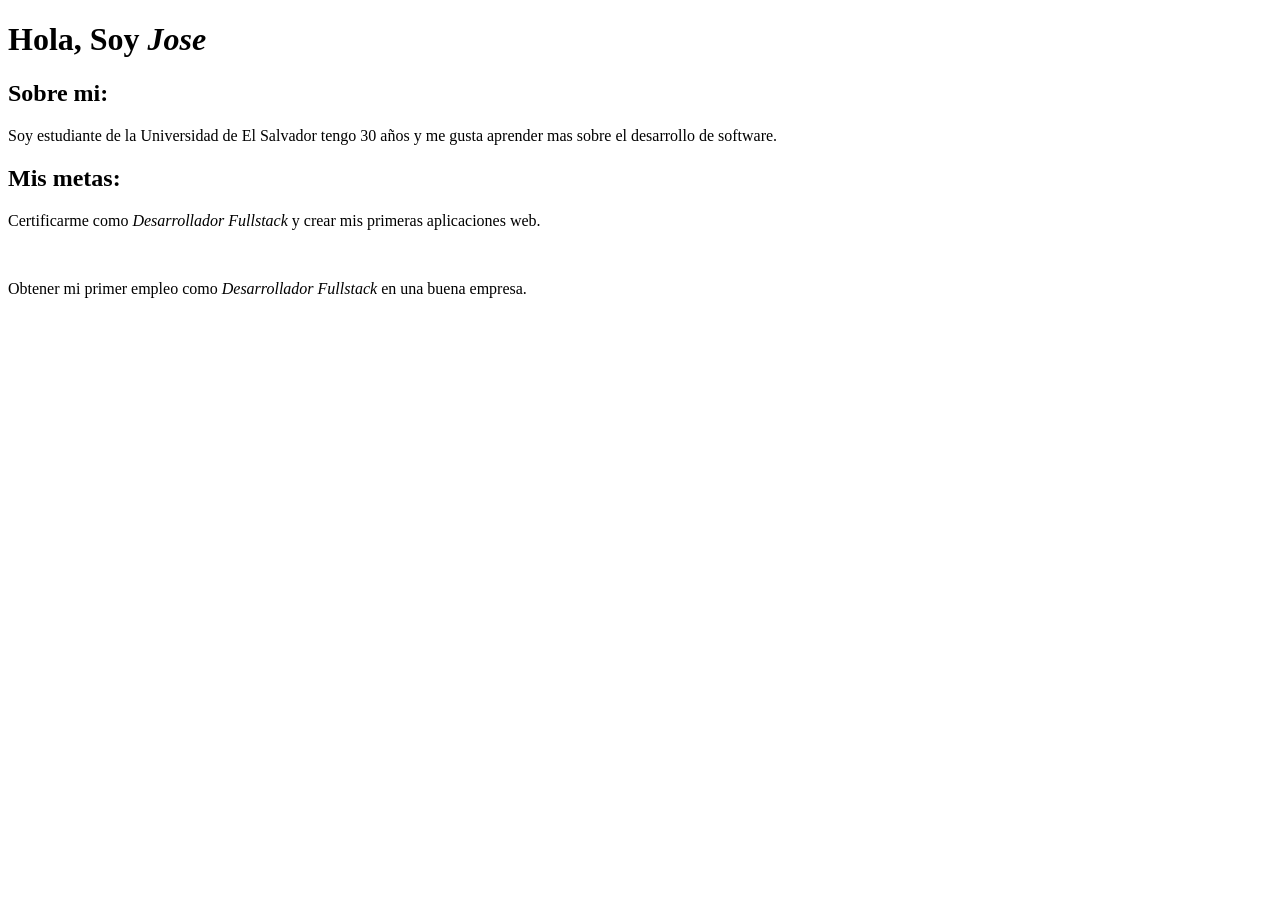
==== index.html @ 10a6cc2b "Agregar nuevo html acerca de mi" ====
<!DOCTYPE html>
<html lang="en">
<head>
    <meta charset="UTF-8">
    <meta name="viewport" content="width=device-width, initial-scale=1.0">
    <title>Mi portafolio</title>
</head>
<body>
    <h1>Hola, Soy <em>Jose</em></h1>
    <h2><strong>Sobre mi:</strong></h2>
    <p>Soy estudiante de la Universidad de El Salvador tengo 30 años y me gusta aprender mas sobre el desarrollo de software.</p>
    <h2><strong>Mis metas:</strong></h2>
    <p>Certificarme como <em>Desarrollador Fullstack</em> y crear mis primeras aplicaciones web.</p><br>
    <p>Obtener mi primer empleo como <em>Desarrollador Fullstack</em>  en una buena empresa.</p>
</body>
</html>
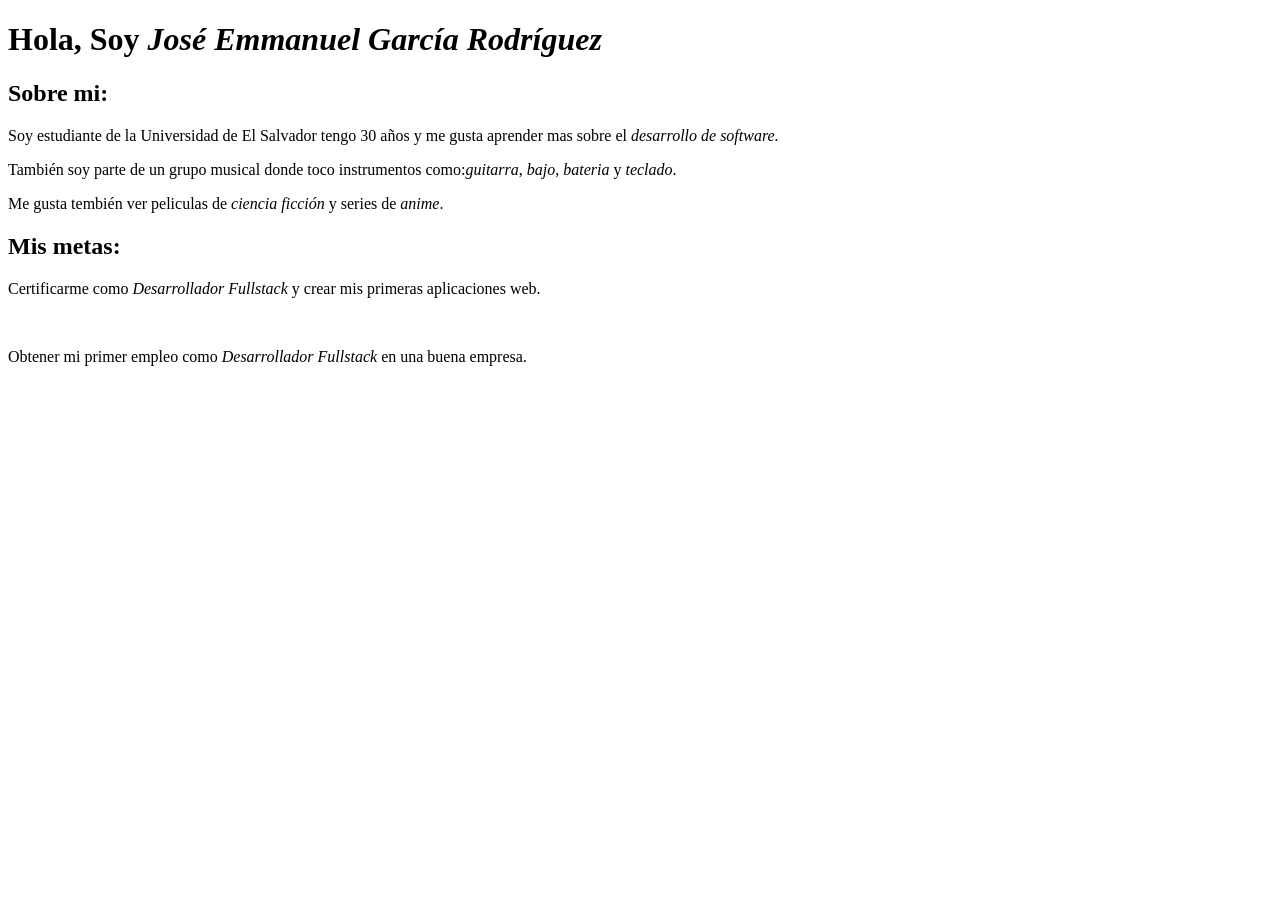
==== commit f6b6123f: "Crea página de presentación" ====
--- a/index.html
+++ b/index.html
@@ -1,14 +1,19 @@
 <!DOCTYPE html>
-<html lang="en">
+<html lang="es">
 <head>
     <meta charset="UTF-8">
     <meta name="viewport" content="width=device-width, initial-scale=1.0">
-    <title>Mi portafolio</title>
+    <title>Mi página de presentación</title>
 </head>
 <body>
-    <h1>Hola, Soy <em>Jose</em></h1>
+    <!--Aqui escribi mi nombre-->
+    <h1>Hola, Soy <em>José Emmanuel García Rodríguez</em></h1>
+    <!--Aqui comente cosas acerca de mi-->
     <h2><strong>Sobre mi:</strong></h2>
-    <p>Soy estudiante de la Universidad de El Salvador tengo 30 años y me gusta aprender mas sobre el desarrollo de software.</p>
+    <p>Soy estudiante de la Universidad de El Salvador tengo 30 años y me gusta aprender mas sobre el <em>desarrollo de software.</em></p>
+    <p>También soy parte de un grupo musical donde toco instrumentos como:<em>guitarra</em>, <em>bajo</em>, <em>bateria</em> y <em>teclado</em>.</p>
+    <p>Me gusta tembién ver peliculas de <em>ciencia ficción </em> y series de <em>anime</em>.</p>
+    <!--Aqui puse mis metas-->
     <h2><strong>Mis metas:</strong></h2>
     <p>Certificarme como <em>Desarrollador Fullstack</em> y crear mis primeras aplicaciones web.</p><br>
     <p>Obtener mi primer empleo como <em>Desarrollador Fullstack</em>  en una buena empresa.</p>
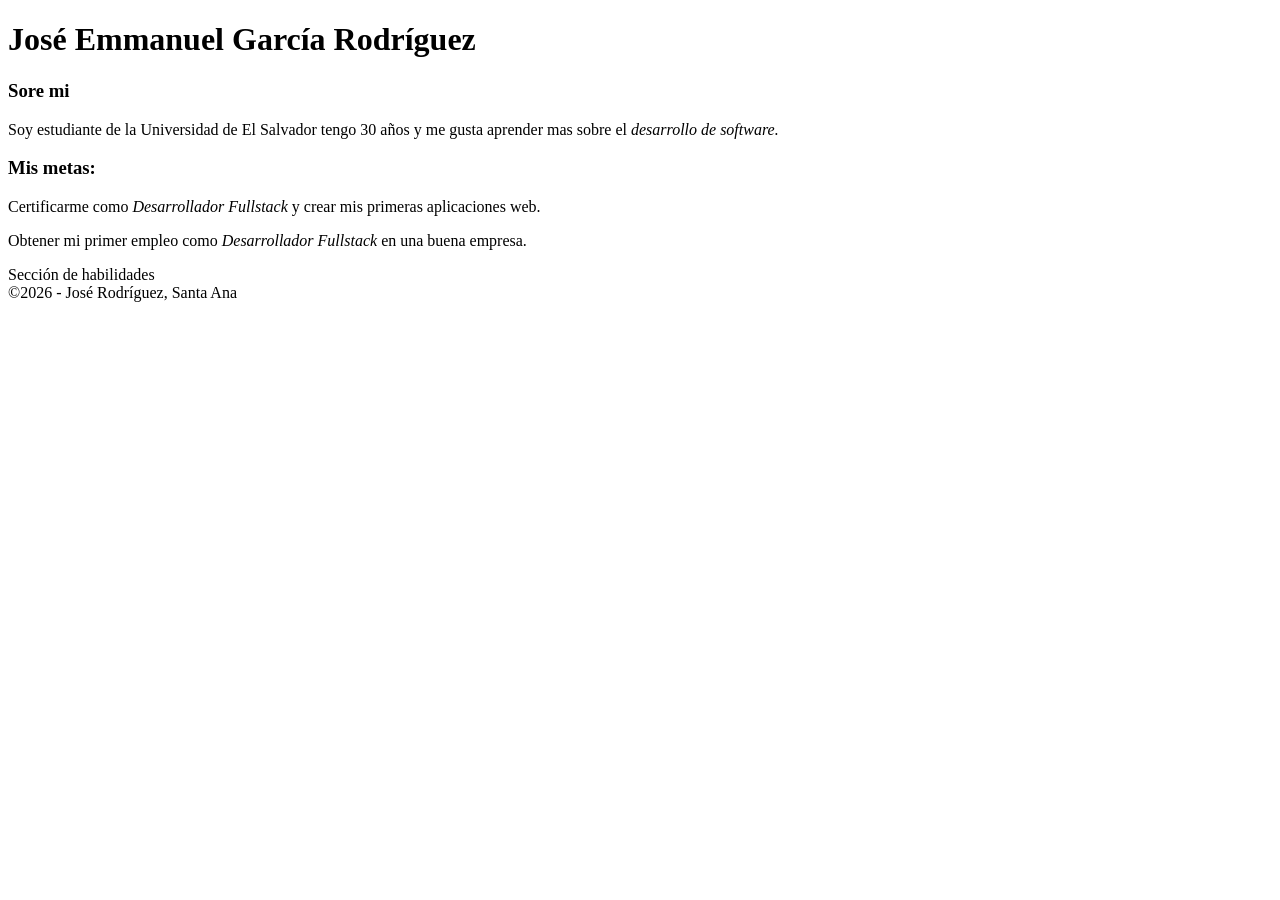
==== commit ea326b93: "Aplica estructura semántica" ====
--- a/index.html
+++ b/index.html
@@ -1,21 +1,38 @@
 <!DOCTYPE html>
 <html lang="es">
+
 <head>
     <meta charset="UTF-8">
     <meta name="viewport" content="width=device-width, initial-scale=1.0">
-    <title>Mi página de presentación</title>
+    <title>José Rodríguez</title>
 </head>
+
 <body>
-    <!--Aqui escribi mi nombre-->
-    <h1>Hola, Soy <em>José Emmanuel García Rodríguez</em></h1>
-    <!--Aqui comente cosas acerca de mi-->
-    <h2><strong>Sobre mi:</strong></h2>
-    <p>Soy estudiante de la Universidad de El Salvador tengo 30 años y me gusta aprender mas sobre el <em>desarrollo de software.</em></p>
-    <p>También soy parte de un grupo musical donde toco instrumentos como:<em>guitarra</em>, <em>bajo</em>, <em>bateria</em> y <em>teclado</em>.</p>
-    <p>Me gusta tembién ver peliculas de <em>ciencia ficción </em> y series de <em>anime</em>.</p>
-    <!--Aqui puse mis metas-->
-    <h2><strong>Mis metas:</strong></h2>
-    <p>Certificarme como <em>Desarrollador Fullstack</em> y crear mis primeras aplicaciones web.</p><br>
-    <p>Obtener mi primer empleo como <em>Desarrollador Fullstack</em>  en una buena empresa.</p>
+    <header>
+        <h1>José Emmanuel García Rodríguez</h1>
+        <nav><!--Aqui la barra de navegación se creara en la sesión 3--></nav>
+    </header>
+    <main>
+        <section id="sobre_mi">
+            <article>
+                <h3>Sore mi</h3>
+                <!--Sobre mi-->
+                <p>Soy estudiante de la Universidad de El Salvador tengo 30 años y me gusta aprender mas sobre el
+                    <em>desarrollo de software.</em>
+                </p>
+            </article>
+        </section>
+        <section id="mis_metas">
+            <article>
+                <h3>Mis metas:</h3>
+                <!--Mis metas-->
+                <p>Certificarme como <em>Desarrollador Fullstack</em> y crear mis primeras aplicaciones web.</p>
+                <p>Obtener mi primer empleo como <em>Desarrollador Fullstack</em> en una buena empresa.</p>
+            </article>
+        </section>
+        <section id="habilidades">Sección de habilidades</section>
+    </main>
+    <footer>&copy;2026 - José Rodríguez, Santa Ana</footer>
 </body>
+
 </html>
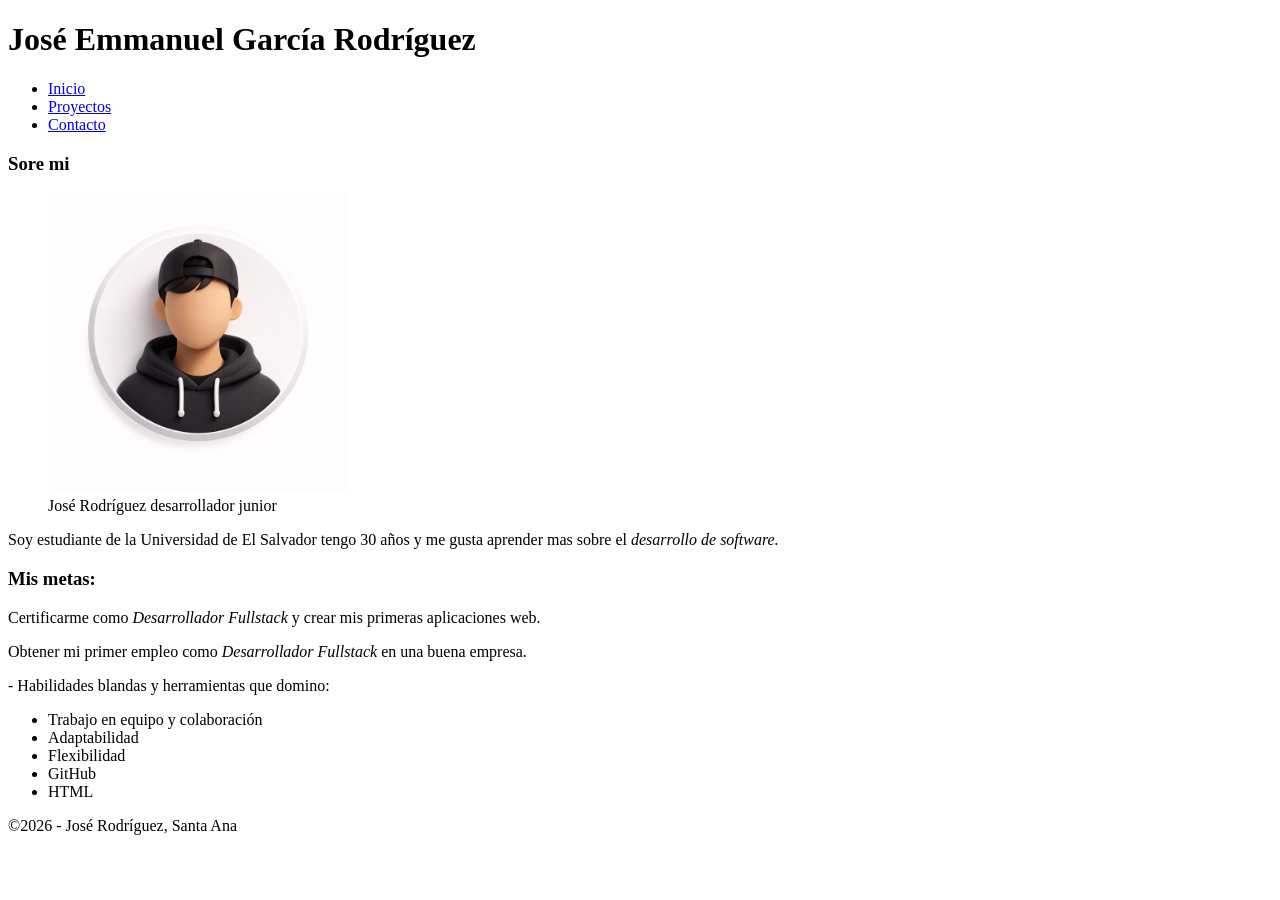
==== commit 0a0bd3d3: "Agrega páginas de proyectos y contacto con navegación" ====
--- a/index.html
+++ b/index.html
@@ -10,12 +10,25 @@
 <body>
     <header>
         <h1>José Emmanuel García Rodríguez</h1>
-        <nav><!--Aqui la barra de navegación se creara en la sesión 3--></nav>
+        <!--Aqui la barra de navegación se creara en la sesión 3-->
+        <nav>
+            <ul>
+                <li><a href="index.html">Inicio</a></li>
+                <li><a href="proyectos.html">Proyectos</a></li>
+                <li><a href="contacto.html">Contacto</a></li>
+            </ul>
+        </nav>
     </header>
     <main>
         <section id="sobre_mi">
             <article>
                 <h3>Sore mi</h3>
+                <figure>
+                    <img src="img/perfil2.jpeg" 
+                    alt="José Rodríguez" 
+                    width="300" height="300">
+                    <figcaption>José Rodríguez desarrollador junior</figcaption>
+                </figure>
                 <!--Sobre mi-->
                 <p>Soy estudiante de la Universidad de El Salvador tengo 30 años y me gusta aprender mas sobre el
                     <em>desarrollo de software.</em>
@@ -30,7 +43,14 @@
                 <p>Obtener mi primer empleo como <em>Desarrollador Fullstack</em> en una buena empresa.</p>
             </article>
         </section>
-        <section id="habilidades">Sección de habilidades</section>
+        <section id="habilidades">- Habilidades blandas y herramientas que domino:</section>
+         <ul>
+                <li>Trabajo en equipo y colaboración</li>
+                <li>Adaptabilidad</li>
+                <li>Flexibilidad</li>
+                <li>GitHub</li>
+                <li>HTML</li>
+            </ul>
     </main>
     <footer>&copy;2026 - José Rodríguez, Santa Ana</footer>
 </body>
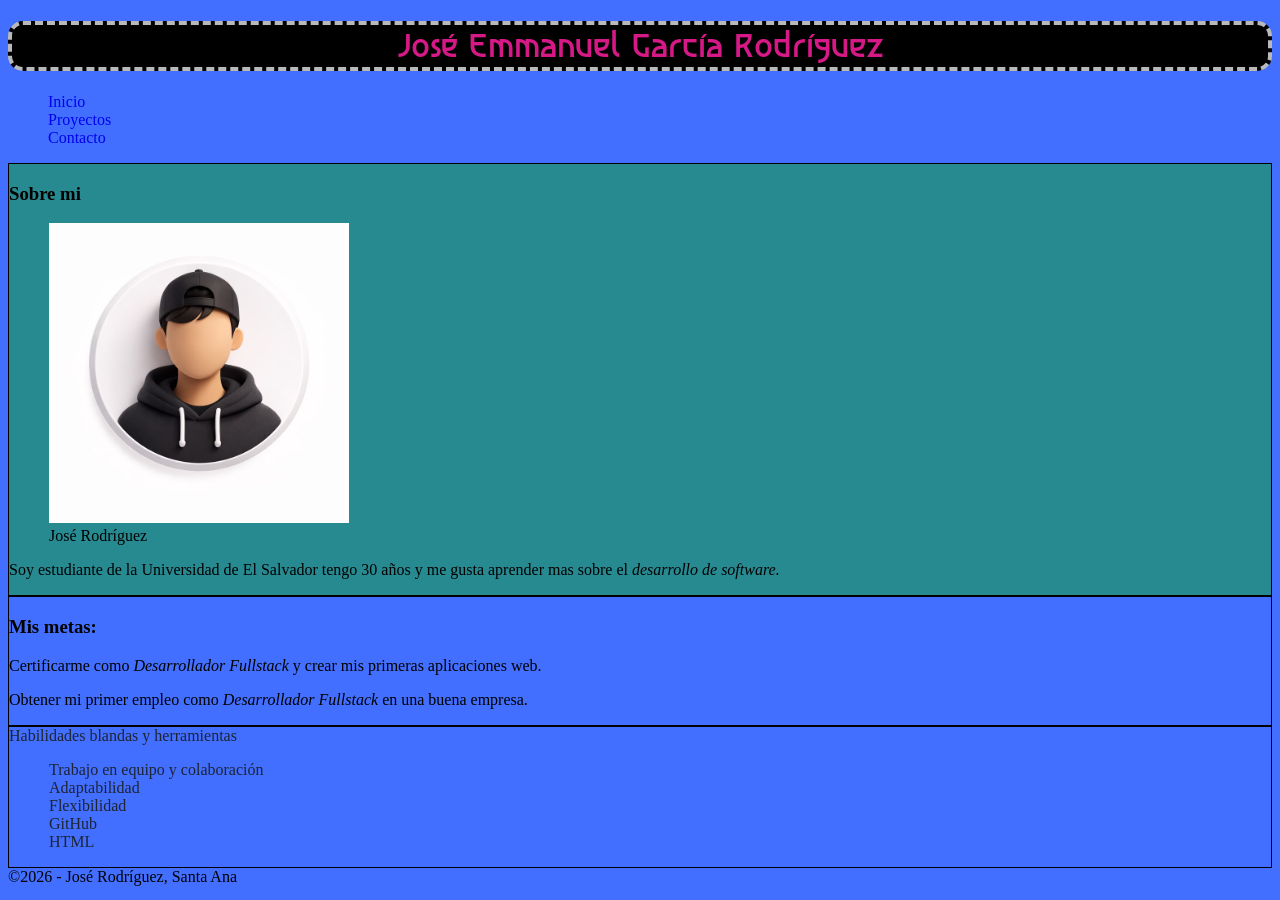
==== commit e156eccc: "Agrega hoja de estilos con paleta y tipografía" ====
--- a/index.html
+++ b/index.html
@@ -5,12 +5,17 @@
     <meta charset="UTF-8">
     <meta name="viewport" content="width=device-width, initial-scale=1.0">
     <title>José Rodríguez</title>
+    <!-- Fuente del Google Fonts -->
+    <link rel="preconnect" href="https://fonts.googleapis.com">
+    <link rel="preconnect" href="https://fonts.gstatic.com" crossorigin>
+    <link href="https://fonts.googleapis.com/css2?family=Asimovian&display=swap" rel="stylesheet">
+    <!-- Hoja de estilos del sitio -->
+    <link rel="stylesheet" href="css/estilos .css">
 </head>
 
 <body>
     <header>
         <h1>José Emmanuel García Rodríguez</h1>
-        <!--Aqui la barra de navegación se creara en la sesión 3-->
         <nav>
             <ul>
                 <li><a href="index.html">Inicio</a></li>
@@ -22,12 +27,10 @@
     <main>
         <section id="sobre_mi">
             <article>
-                <h3>Sore mi</h3>
+                <h3>Sobre mi</h3>
                 <figure>
-                    <img src="img/perfil2.jpeg" 
-                    alt="José Rodríguez" 
-                    width="300" height="300">
-                    <figcaption>José Rodríguez desarrollador junior</figcaption>
+                    <img src="img/perfil2.jpeg" alt="José Rodríguez" width="300" height="300">
+                    <figcaption>José Rodríguez</figcaption>
                 </figure>
                 <!--Sobre mi-->
                 <p>Soy estudiante de la Universidad de El Salvador tengo 30 años y me gusta aprender mas sobre el
@@ -43,14 +46,16 @@
                 <p>Obtener mi primer empleo como <em>Desarrollador Fullstack</em> en una buena empresa.</p>
             </article>
         </section>
-        <section id="habilidades">- Habilidades blandas y herramientas que domino:</section>
-         <ul>
+        <section id="habilidades">
+            Habilidades blandas y herramientas
+            <ul>
                 <li>Trabajo en equipo y colaboración</li>
                 <li>Adaptabilidad</li>
                 <li>Flexibilidad</li>
                 <li>GitHub</li>
                 <li>HTML</li>
             </ul>
+        </section>
     </main>
     <footer>&copy;2026 - José Rodríguez, Santa Ana</footer>
 </body>
--- a/css/estilos .css
+++ b/css/estilos .css
@@ -0,0 +1,62 @@
+*,
+*::before,
+*::after {
+    box-sizing: border-box;
+    border: 0px;
+}
+
+img {
+    border: #0A2A66;
+}
+
+h1 {
+    color: rgb(215, 25, 136);
+    background-color: black;
+    border: 4px dashed rgb(185, 185, 185);
+    text-align: center;
+    border-radius: 15px;
+    font-family: "Asimovian", sans-serif;
+    font-weight: 100;
+    font-style: normal;
+}
+
+a:hover {
+    background-color: yellowgreen;
+    color: #1E2433;
+    border-radius: 25px;
+    text-decoration: none;
+}
+
+a {
+    text-decoration: none;
+}
+
+ul {
+    list-style: none;
+}
+
+section {
+    border: 1px solid black;
+}
+
+#sobre_mi {
+    background-color: #288a91;
+}
+
+#habilidades {
+    background-color: #426FFF;
+    color: #1E2433;
+}
+
+body {
+    background-color: var(--color-primario);
+}
+
+:root {
+    /* Paleta de colores del sitio */
+    --color-primario: rgb(66, 111, 255);
+    --secundario: ;
+    --acento: ;
+    --fondo: ;
+    --texto: ;
+}
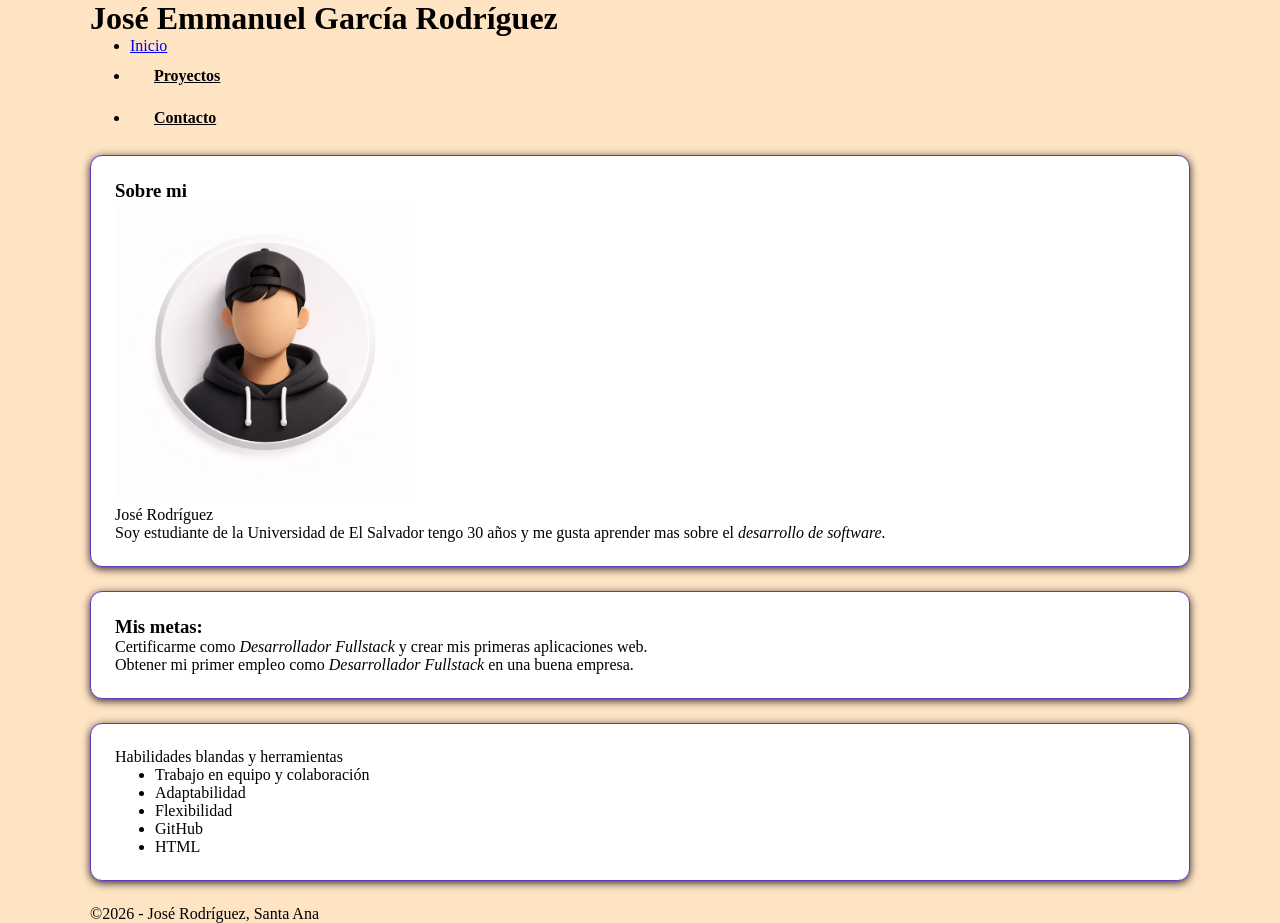
==== commit e45b6a26: "Aplica modelo de caja, tarjetas y botones" ====
--- a/index.html
+++ b/index.html
@@ -14,50 +14,53 @@
 </head>
 
 <body>
-    <header>
-        <h1>José Emmanuel García Rodríguez</h1>
-        <nav>
-            <ul>
-                <li><a href="index.html">Inicio</a></li>
-                <li><a href="proyectos.html">Proyectos</a></li>
-                <li><a href="contacto.html">Contacto</a></li>
-            </ul>
-        </nav>
-    </header>
-    <main>
-        <section id="sobre_mi">
-            <article>
-                <h3>Sobre mi</h3>
-                <figure>
-                    <img src="img/perfil2.jpeg" alt="José Rodríguez" width="300" height="300">
-                    <figcaption>José Rodríguez</figcaption>
-                </figure>
-                <!--Sobre mi-->
-                <p>Soy estudiante de la Universidad de El Salvador tengo 30 años y me gusta aprender mas sobre el
-                    <em>desarrollo de software.</em>
-                </p>
-            </article>
-        </section>
-        <section id="mis_metas">
-            <article>
-                <h3>Mis metas:</h3>
-                <!--Mis metas-->
-                <p>Certificarme como <em>Desarrollador Fullstack</em> y crear mis primeras aplicaciones web.</p>
-                <p>Obtener mi primer empleo como <em>Desarrollador Fullstack</em> en una buena empresa.</p>
-            </article>
-        </section>
-        <section id="habilidades">
-            Habilidades blandas y herramientas
-            <ul>
-                <li>Trabajo en equipo y colaboración</li>
-                <li>Adaptabilidad</li>
-                <li>Flexibilidad</li>
-                <li>GitHub</li>
-                <li>HTML</li>
-            </ul>
-        </section>
-    </main>
-    <footer>&copy;2026 - José Rodríguez, Santa Ana</footer>
+    <div class="contenedor">
+        <header>
+            <h1>José Emmanuel García Rodríguez</h1>
+            <nav>
+                <ul>
+                    <li><a href="index.html">Inicio</a></li>
+                    <li><a href="proyectos.html" class="boton">Proyectos</a></li>
+                    <li><a href="contacto.html" class="boton">Contacto</a></li>
+                </ul>
+            </nav>
+        </header>
+
+        <main>
+            <section id="sobre_mi" class="tarjeta">
+                <article>
+                    <h3>Sobre mi</h3>
+                    <figure>
+                        <img src="img/perfil2.jpeg" alt="José Rodríguez" width="300" height="300">
+                        <figcaption>José Rodríguez</figcaption>
+                    </figure>
+                    <!--Sobre mi-->
+                    <p>Soy estudiante de la Universidad de El Salvador tengo 30 años y me gusta aprender mas sobre el
+                        <em>desarrollo de software.</em>
+                    </p>
+                </article>
+            </section>
+            <section id="mis_metas" class="tarjeta">
+                <article>
+                    <h3>Mis metas:</h3>
+                    <!--Mis metas-->
+                    <p>Certificarme como <em>Desarrollador Fullstack</em> y crear mis primeras aplicaciones web.</p>
+                    <p>Obtener mi primer empleo como <em>Desarrollador Fullstack</em> en una buena empresa.</p>
+                </article>
+            </section>
+            <section id="habilidades" class="tarjeta">
+                Habilidades blandas y herramientas
+                <ul>
+                    <li>Trabajo en equipo y colaboración</li>
+                    <li>Adaptabilidad</li>
+                    <li>Flexibilidad</li>
+                    <li>GitHub</li>
+                    <li>HTML</li>
+                </ul>
+            </section>
+        </main>
+        <footer>&copy;2026 - José Rodríguez, Santa Ana</footer>
+    </div>
 </body>
 
 </html>
--- a/css/estilos .css
+++ b/css/estilos .css
@@ -2,12 +2,25 @@
 *::before,
 *::after {
     box-sizing: border-box;
+    margin: 0px;
     border: 0px;
 }
 
-img {
-    border: #0A2A66;
+:root {
+    /* Paleta de colores del sitio */
+    --color-primario: #0057B6;
+    --secundario: gray;
+    /*--acento: #EFC90C;
+    --fondo: ;
+    --texto: ; */
 }
+
+body {
+    margin: 0px;
+    background-color: bisque;
+}
+
+/*
 
 h1 {
     color: rgb(215, 25, 136);
@@ -43,20 +56,47 @@
     background-color: #288a91;
 }
 
+#mis_metas {
+    background-color: #9370d8;
+}
+
 #habilidades {
-    background-color: #426FFF;
+    background-color: rgb(82, 197, 134);
     color: #1E2433;
 }
 
-body {
-    background-color: var(--color-primario);
+*/
+
+img {
+    max-width: 100%;
+    height: auto;
 }
 
-:root {
-    /* Paleta de colores del sitio */
-    --color-primario: rgb(66, 111, 255);
-    --secundario: ;
-    --acento: ;
-    --fondo: ;
-    --texto: ;
+.contenedor {
+    width: 90%;
+    max-width: 1100px;
+    margin: 0 auto;
+}
+
+.tarjeta {
+    background: white;
+    padding: 1.5rem;
+    border: 1px solid #613abd;
+    border-radius: 12px;
+    margin: 16px auto;
+    margin-bottom: 1.5rem;
+    box-shadow: 0 2px 8px rgb(0, 0, 0, 0.829);
+}
+
+.boton {
+    display: inline-block;
+    padding: 0.75rem 1.5rem;
+    background: var(--color-secundario);
+    color: black;
+    border-radius: 10px;
+    font-weight: 600;
+}
+
+.boton:hover {
+    background: var(--color-primario);
 }
